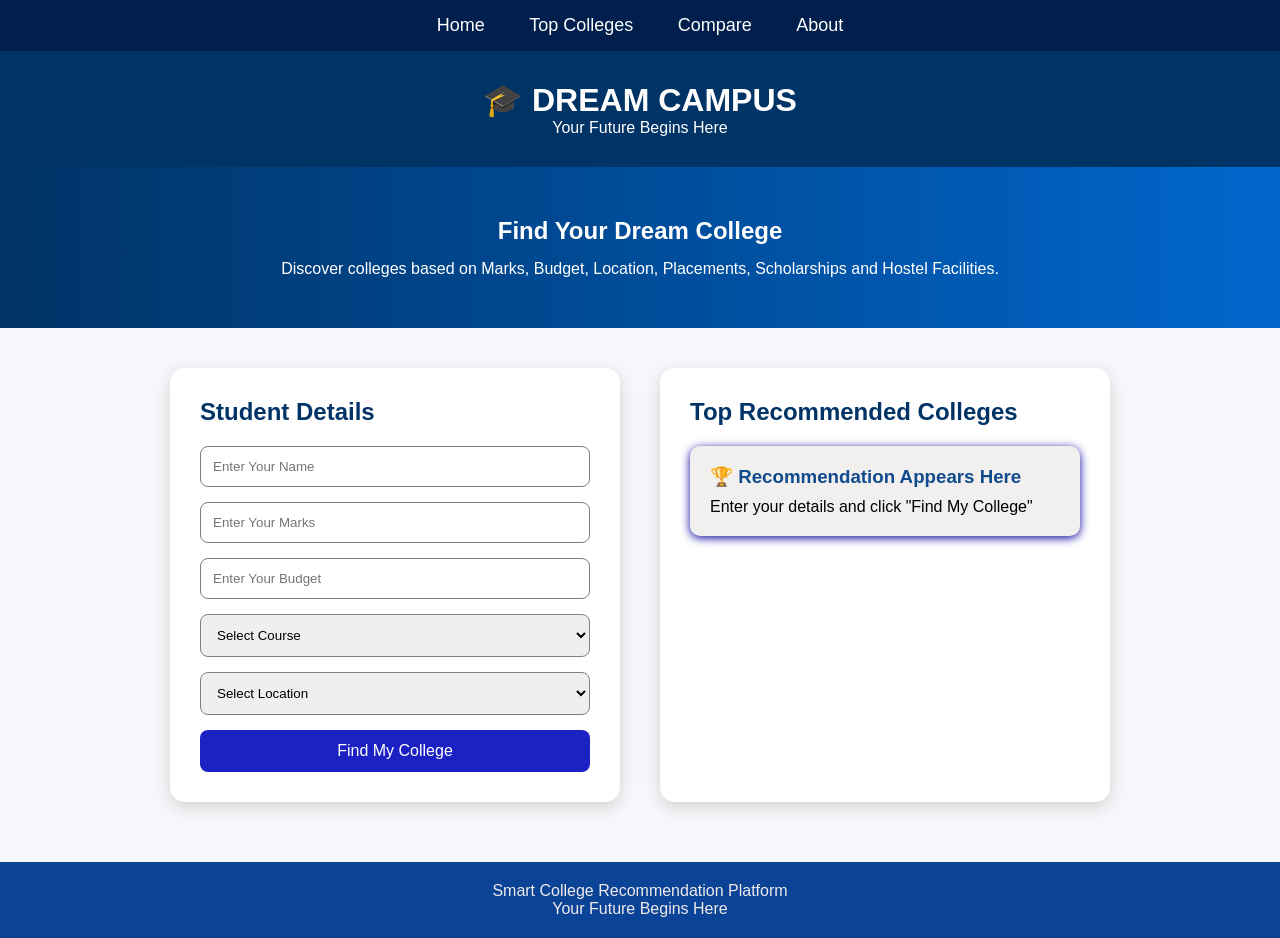
==== index.html @ 2a34d00a "Add files via upload" ====
<!DOCTYPE html>
<html>

<head>

    <title>Smart College Recommendation Platform</title>

    <link rel="stylesheet" href="style.css">

</head>

<body>

    <nav>

        <a href="#">Home</a>
        <a href="#">Top Colleges</a>
        <a href="#">Compare</a>
        <a href="#">About</a>

    </nav>

    <header>

      <h1>🎓 DREAM CAMPUS </h1>
<p>Your Future Begins Here</p>
 
    </header>

    <section class="hero">

        <h1>Find Your Dream College</h1>

        <p>

            Discover colleges based on Marks, Budget,
            Location, Placements, Scholarships and
            Hostel Facilities.

        </p>

    </section>

    <div class="container">

        <div class="form-box">

            <h2>Student Details</h2>

            <input type="text"
                   id="name"
                   placeholder="Enter Your Name">

            <input type="number"
                   id="marks"
                   placeholder="Enter Your Marks">

            <input type="number"
                   id="budget"
                   placeholder="Enter Your Budget">

            <select id="course">

                <option>Select Course</option>
                <option>Computer Science</option>
                <option>Mechanical</option>
                <option>Civil</option>
                <option>Electrical</option>
                <option>Electronics</option>
                <option>Artificial Intelligence</option>

            </select>

            <select id="location">

                <option>Select Location</option>
                <option>Coimbatore</option>
                <option>Chennai</option>
                <option>Erode</option>
                
            </select>

            <button onclick="findCollege()">

                Find My College

            </button>

        </div>

        <div class="result-box">

            <h2>Top Recommended Colleges</h2>

            <div id="result">

                <div class="college-card">

                    <h3>🏆 Recommendation Appears Here</h3>

                    <p>

                        Enter your details and click
                        "Find My College"

                    </p>

                </div>

            </div>

        </div>

    </div>

    <footer>

        Smart College Recommendation Platform

        <br>

        Your Future Begins Here

    </footer>

    <script src="script.js"></script>

</body>

</html>
---- style.css ----
*{
    margin:0;
    padding:0;
    box-sizing:border-box;
    font-family:Arial;
}

body{
    background:#f5f7fa;
}

nav{
    background:#001f4d;
    padding:15px;
    text-align:center;
}

nav a{
    color:white;
    text-decoration:none;
    margin:20px;
    font-size:18px;
}

header{
    background:#003366;
    color:white;
    text-align:center;
    padding:30px;
}

.hero{
    background:linear-gradient(
    to right,
    #003366,
    #0066cc
    );

    color:white;
    text-align:center;
    padding:50px;
}

.hero h1{
    margin-bottom:15px;
}

.container{

    display:flex;
    justify-content:center;
    gap:40px;
    padding:40px;
    flex-wrap:wrap;

}

.form-box,
.result-box{

    width:450px;
    background:white;
    padding:30px;
    border-radius:15px;
    box-shadow:0px 5px 15px lightgray;

}

.form-box h2,
.result-box h2{

    margin-bottom:20px;
    color:#003366;

}

input,
select{

    width:100%;
    padding:12px;
    margin-bottom:15px;
    border-radius:8px;
    border:1px solid gray;

}

button{

    width:100%;
    padding:12px;
    background:#1c21c4;
    color:white;
    border:none;
    border-radius:8px;
    font-size:16px;
    cursor:pointer;

}

button:hover{

    background:#01148b;

}

.college-card{

    background:#f2efef;
    padding:20px;
    border-radius:10px;
    box-shadow:0px 2px 10px rgb(12, 5, 161);

}

.college-card h3{

    color:#104c8d;
    margin-bottom:10px;

}

footer{

    background:#0b4396;
    color:rgb(239, 235, 235);
    text-align:center;
    padding:20px;
    margin-top:20px;

}
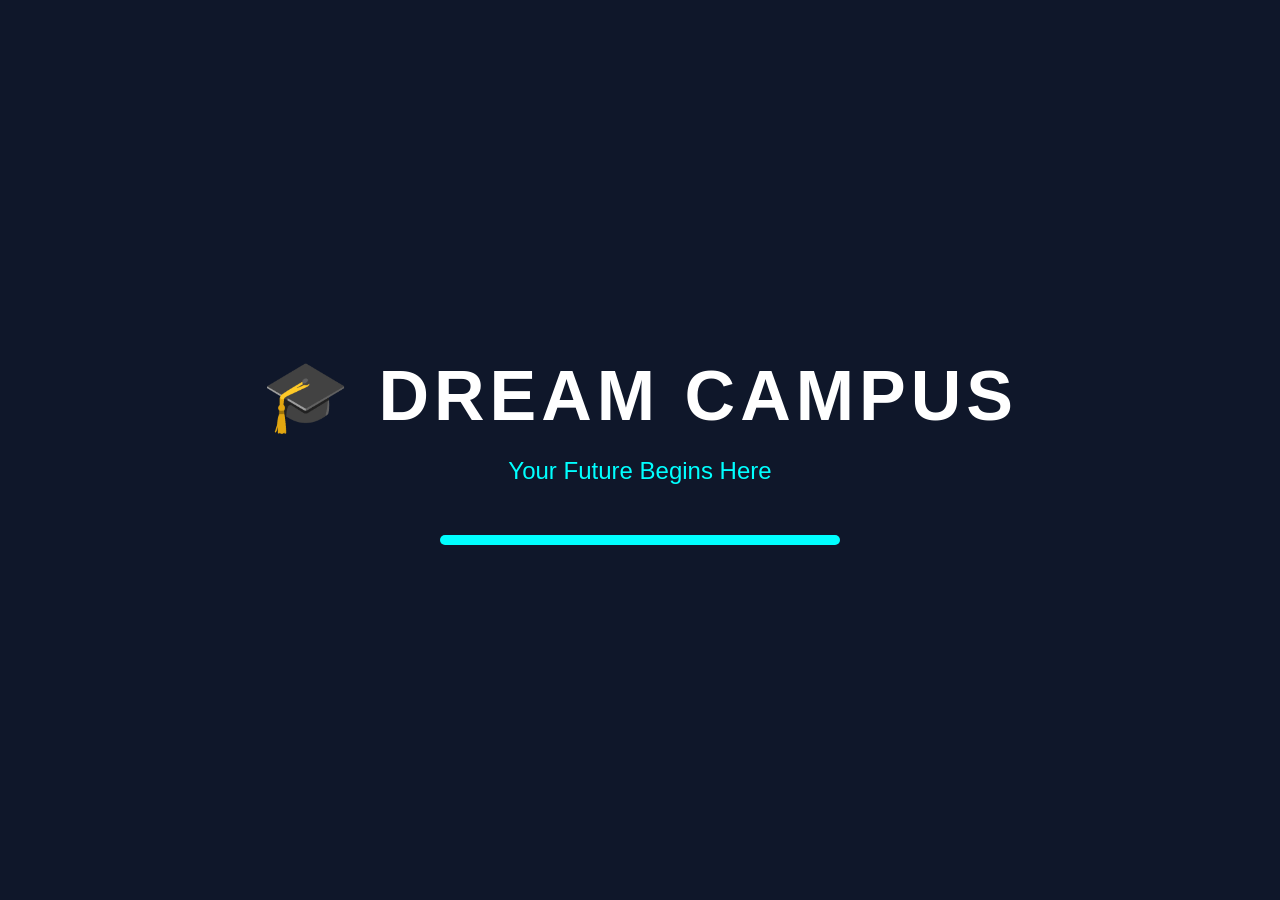
==== commit d09826e7: "Rename welcome.html to index.html" ====
--- a/index.html
+++ b/index.html
@@ -3,127 +3,118 @@
 
 <head>
 
-    <title>Smart College Recommendation Platform</title>
+    <title>Welcome to DREAM CAMPUS</title>
 
-    <link rel="stylesheet" href="style.css">
+    <style>
+
+        *{
+            margin:0;
+            padding:0;
+            box-sizing:border-box;
+        }
+
+        body{
+            height:100vh;
+            overflow:hidden;
+            background:#0f172a;
+            font-family:Arial, sans-serif;
+            display:flex;
+            justify-content:center;
+            align-items:center;
+            flex-direction:column;
+        }
+
+        h1{
+            color:white;
+            font-size:70px;
+            letter-spacing:5px;
+            position:relative;
+            animation:slideIn 3s forwards;
+        }
+
+        p{
+            color:cyan;
+            font-size:24px;
+            margin-top:20px;
+            opacity:0;
+            animation:fadeIn 2s forwards;
+            animation-delay:2s;
+        }
+
+        .loading{
+            margin-top:50px;
+            width:400px;
+            height:10px;
+            background:#333;
+            border-radius:20px;
+            overflow:hidden;
+        }
+
+        .bar{
+            width:0%;
+            height:100%;
+            background:cyan;
+            animation:load 5s linear forwards;
+        }
+
+        @keyframes slideIn{
+
+            from{
+                transform:translateX(-1200px);
+            }
+
+            to{
+                transform:translateX(0);
+            }
+        }
+
+        @keyframes fadeIn{
+
+            from{
+                opacity:0;
+            }
+
+            to{
+                opacity:1;
+            }
+        }
+
+        @keyframes load{
+
+            from{
+                width:0%;
+            }
+
+            to{
+                width:100%;
+            }
+        }
+
+    </style>
 
 </head>
 
 <body>
 
-    <nav>
+    <h1>🎓 DREAM CAMPUS</h1>
 
-        <a href="#">Home</a>
-        <a href="#">Top Colleges</a>
-        <a href="#">Compare</a>
-        <a href="#">About</a>
+    <p>Your Future Begins Here</p>
 
-    </nav>
+    <div class="loading">
 
-    <header>
-
-      <h1>🎓 DREAM CAMPUS </h1>
-<p>Your Future Begins Here</p>
- 
-    </header>
-
-    <section class="hero">
-
-        <h1>Find Your Dream College</h1>
-
-        <p>
-
-            Discover colleges based on Marks, Budget,
-            Location, Placements, Scholarships and
-            Hostel Facilities.
-
-        </p>
-
-    </section>
-
-    <div class="container">
-
-        <div class="form-box">
-
-            <h2>Student Details</h2>
-
-            <input type="text"
-                   id="name"
-                   placeholder="Enter Your Name">
-
-            <input type="number"
-                   id="marks"
-                   placeholder="Enter Your Marks">
-
-            <input type="number"
-                   id="budget"
-                   placeholder="Enter Your Budget">
-
-            <select id="course">
-
-                <option>Select Course</option>
-                <option>Computer Science</option>
-                <option>Mechanical</option>
-                <option>Civil</option>
-                <option>Electrical</option>
-                <option>Electronics</option>
-                <option>Artificial Intelligence</option>
-
-            </select>
-
-            <select id="location">
-
-                <option>Select Location</option>
-                <option>Coimbatore</option>
-                <option>Chennai</option>
-                <option>Erode</option>
-                
-            </select>
-
-            <button onclick="findCollege()">
-
-                Find My College
-
-            </button>
-
-        </div>
-
-        <div class="result-box">
-
-            <h2>Top Recommended Colleges</h2>
-
-            <div id="result">
-
-                <div class="college-card">
-
-                    <h3>🏆 Recommendation Appears Here</h3>
-
-                    <p>
-
-                        Enter your details and click
-                        "Find My College"
-
-                    </p>
-
-                </div>
-
-            </div>
-
-        </div>
+        <div class="bar"></div>
 
     </div>
 
-    <footer>
+    <script>
 
-        Smart College Recommendation Platform
+        setTimeout(function(){
 
-        <br>
+            window.location.href = "index.html";
 
-        Your Future Begins Here
+        },5000);
 
-    </footer>
-
-    <script src="script.js"></script>
+    </script>
 
 </body>
 
